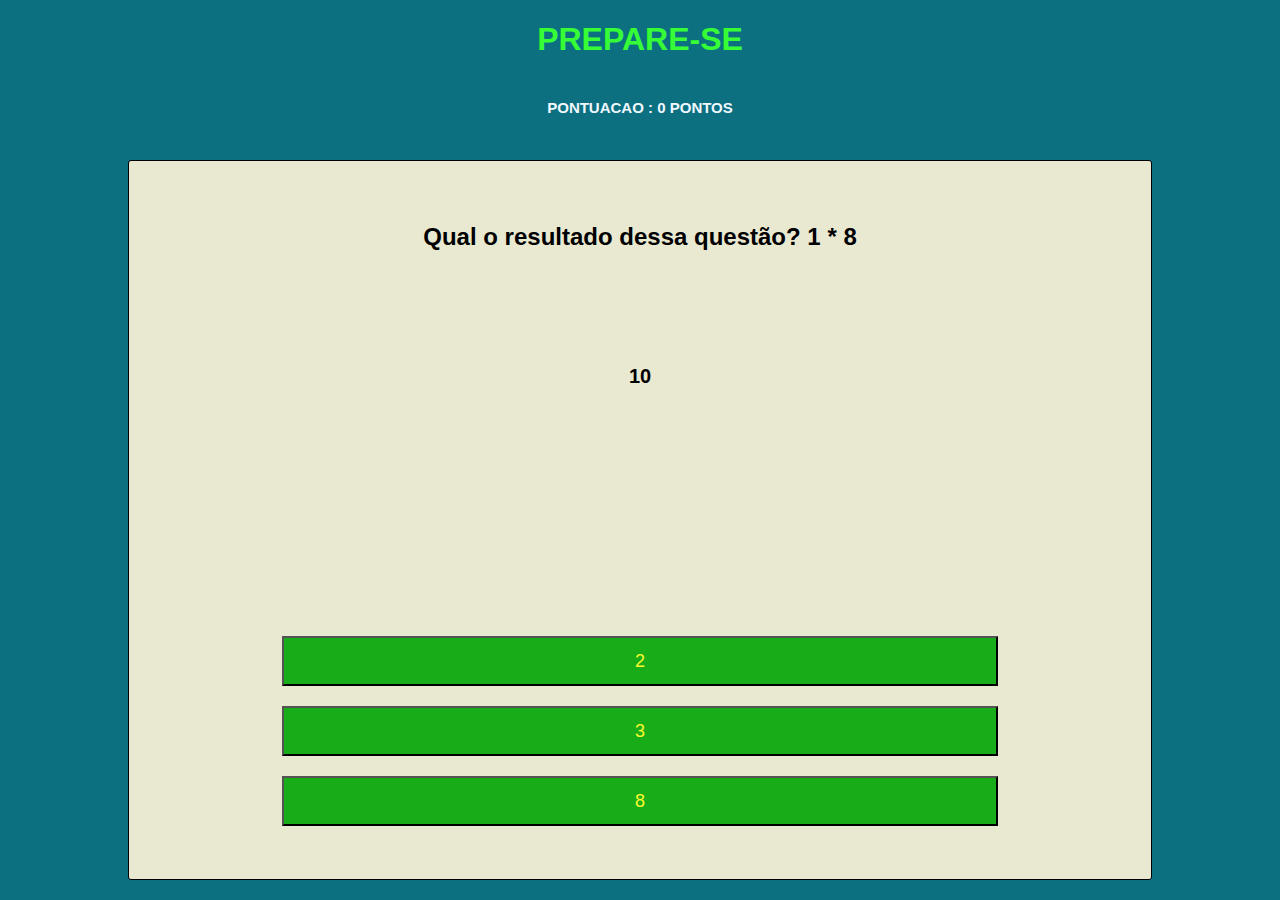
==== easymode.html @ 74e76f76 "adicionando js" ====
<!DOCTYPE html>
<html lang="pt-BR">

<head>
    <meta charset="UTF-8">
    <meta name="viewport" content="width=device-width, initial-scale=1.0">
    <title>modo fácil</title>
    <link rel="stylesheet" href="defautMode.css">
    <link rel="stylesheet" href="reset.css">
</head>

<body>

    <main>
        <section class="padraoMode-content">
            <h1>prepare-se</h1>
            <div class="info-game">
                <div class="pontuacao" id="pontuacao">
                    pontuacao : 0 pontos
                </div>

            </div>
            <div class="game-screen">
                <h2 class="question" id="question">Quanto é : num1 ope num2</h2>

                <div class="timer" id="timer">
                    10
                </div>

                <div class="result" id="result">

                </div>

                <ul>
                    <li><button class="btn-question" id="btn-question"></button></li>
                    <li><button class="btn-question" id="btn-question"></button></li>
                    <li><button class="btn-question" id="btn-question"></button></li>
                </ul>

            </div>
        </section>
    </main>

    <script src="easyScriptMode.js"></script>

</body>

</html>
---- defautMode.css ----
main {
    background-color: rgb(12, 112, 129);
}

h1 {
    text-align: center;
    text-transform: uppercase;
    color: rgb(54, 253, 54);
}

.padraoMode-content {
    width: 100vw;
    height: 100vh;
    display: flex;
    flex-direction: column;
    justify-content: space-around;
    align-items: center;
}

.game-screen {
    background-color: rgb(233, 233, 209);
    width: 80%;
    height: 80%;
    border: black solid 0.1px;
    display: flex;
    flex-direction: column;
    align-items: center;
    justify-content: space-around;
    border-radius: 3px;
}

.question {
    color: black;
    width: 100%;
    height: auto;
    padding: 10px 0;
    text-align: center;
}

.pontuacao {
    height: 20px;
    display: flex;
    text-align: center;
    text-transform: uppercase;
    font-size: 15px;
    font-weight: bold;
    color: aliceblue;
    text-size-adjust: 10px;
}

.result {
    width: auto;
    height: 40px;
    color: rgb(97, 175, 18);
    display: flex;
    align-items: center;
    justify-content: center;
    text-align: center;
}

ul {
    width: 70%;
    display: flex;
    flex-direction: column;
    gap: 20px;
}

.btn-question {
    width: 100%;
    height: 50px;
    font-size: 18px;
    text-align: center;
    background-color: rgb(24, 173, 24);
    color: rgb(250, 250, 44);
}

.btn-question:hover {
    background-color: rgb(12, 71, 12);
}

.timer {
    font-size: 20px;
    font-weight: bold;
}
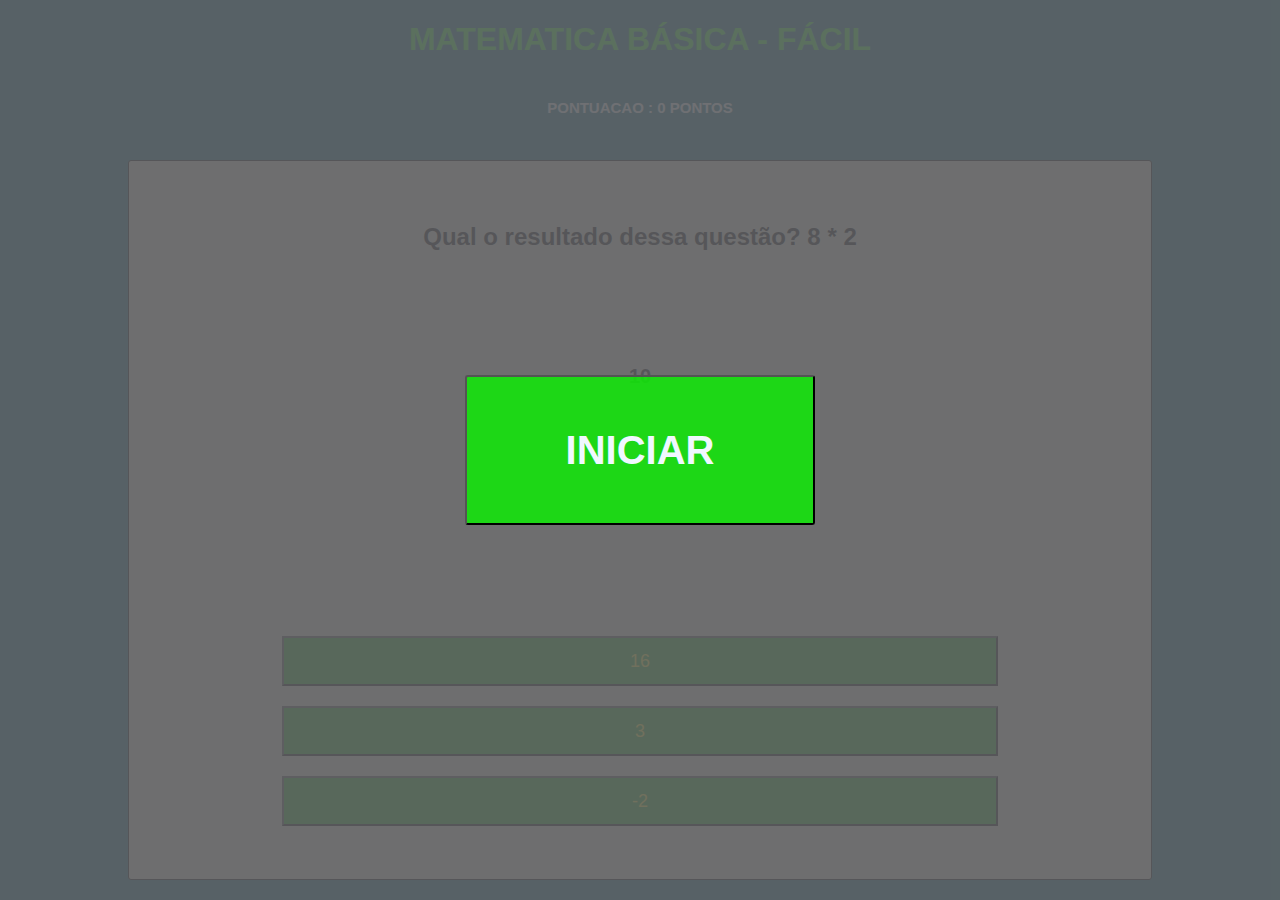
==== commit 6f71ac9f: "melhorando variedade de resposta" ====
--- a/easymode.html
+++ b/easymode.html
@@ -12,8 +12,12 @@
 <body>
 
     <main>
+        <div class="start-btn" id="start-btn">
+            <button>Iniciar</button>
+        </div>
+
         <section class="padraoMode-content">
-            <h1>prepare-se</h1>
+            <h1>matematica básica - fácil</h1>
             <div class="info-game">
                 <div class="pontuacao" id="pontuacao">
                     pontuacao : 0 pontos
--- a/defautMode.css
+++ b/defautMode.css
@@ -81,4 +81,31 @@
 .timer {
     font-size: 20px;
     font-weight: bold;
-}+}
+
+.start-btn{
+    position: absolute;
+    background-color: rgba(96, 96, 99, 0.897);
+    width: 100%;
+    height: 100%;
+    display: flex;
+    align-items: center;
+    justify-content: center;
+}
+
+.start-btn button{
+    width: 350px;
+    height: 150px;
+    border-radius: 3px;
+    background-color: rgba(13, 236, 5, 0.836);
+    color: aliceblue;
+    font-size: 40px;
+    text-align: center;
+    text-transform: uppercase;
+    font-weight: bold;
+}
+
+.start-btn button:hover{
+    background-color: rgba(13, 177, 8, 0.836);
+}
+
